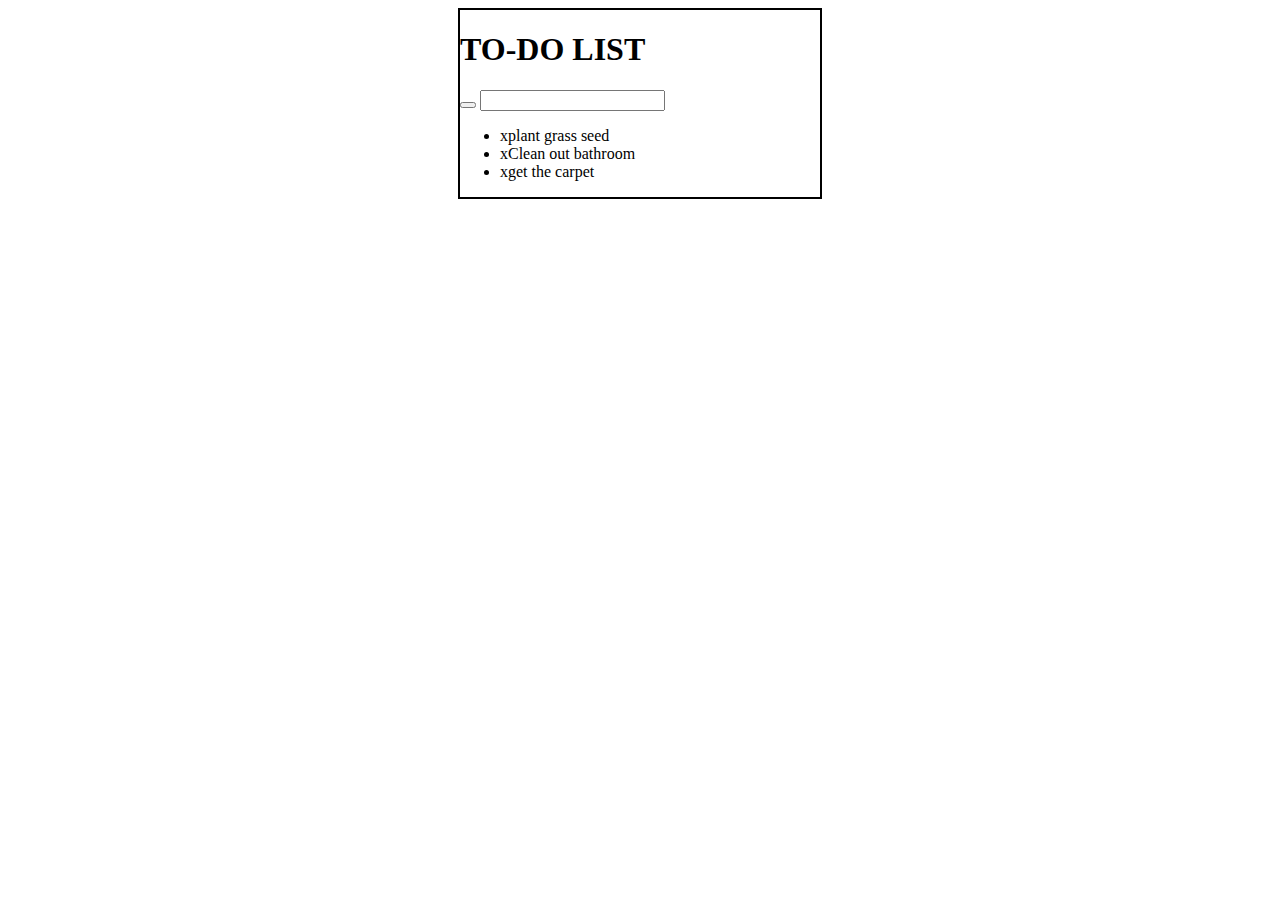
==== todo/index.html @ f8051602 "Todo" ====
<!DOCTYPE html>
<html lang="en" dir="ltr">
  <head>
    <meta charset="utf-8">
    <title>Todos</title>
  </head>
  <link rel="stylesheet" href="assets/css/todo.css">
  <body>

    <div id="container">
      <h1>TO-DO LIST</h1>
      <button type="button" name="button"></button>
      <input type="text">

      <ul>
        <li class="todo"><span class="delete">x</span>plant grass seed</li>
        <li class="todo"><span class="delete">x</span>Clean out bathroom</li>
        <li class="todo"><span class="delete">x</span>get the carpet</li>
      </ul>
    </div>


    <script type="text/javascript" src="assets/js/lib/jquery-3.3.1.js"></script>
    <script type="text/javascript" src="assets/js/todo.js"></script>
  </body>
</html>
---- todo/assets/css/todo.css ----
#container{
  border: 2px solid black;
  width: 360px;
  margin: 0 auto;
}

.completed{
  color: gray;
  text-decoration: line-through;
}
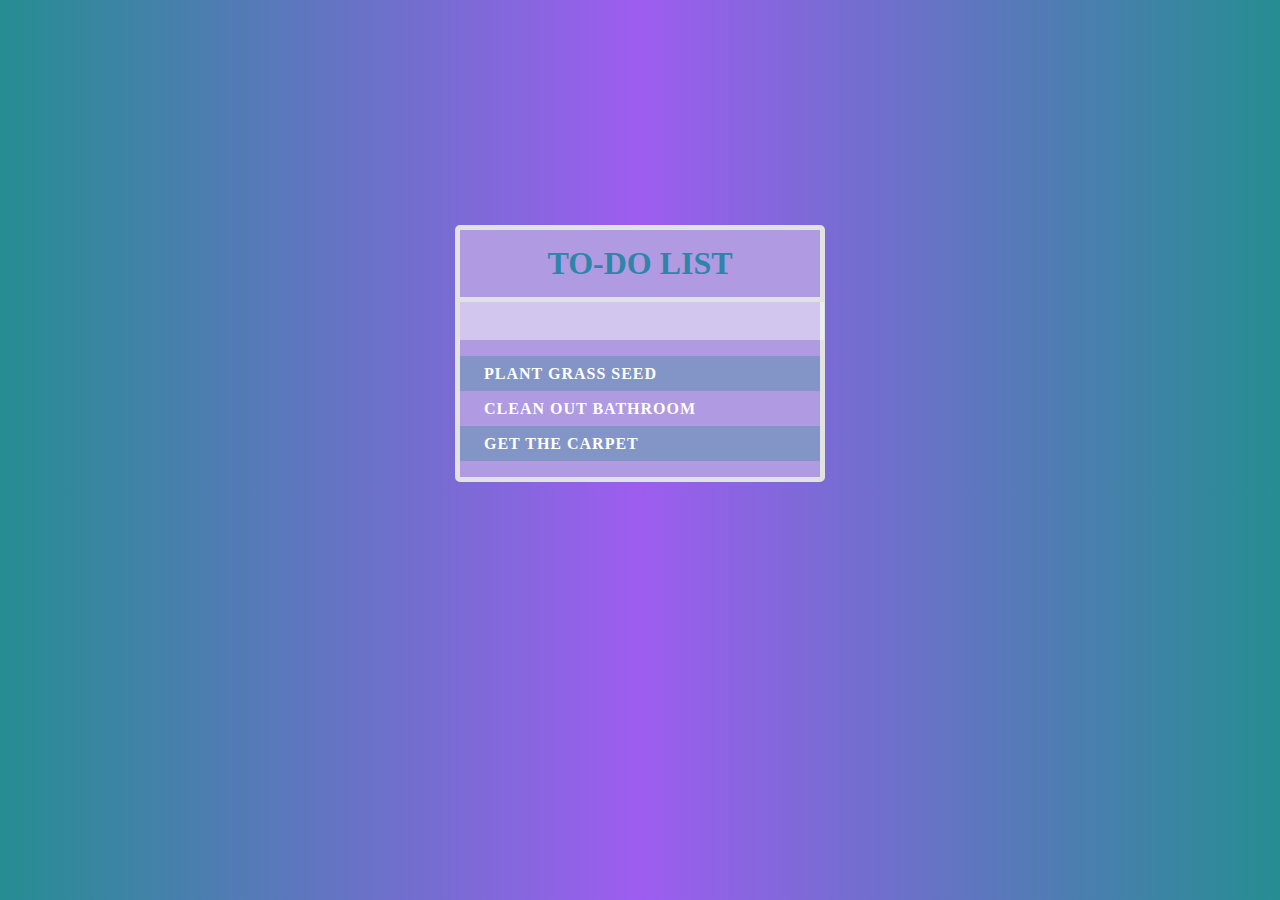
==== commit e2654174: "css" ====
--- a/todo/index.html
+++ b/todo/index.html
@@ -5,17 +5,17 @@
     <title>Todos</title>
   </head>
   <link rel="stylesheet" href="assets/css/todo.css">
+  <link href="https://fonts.googleapis.com/icon?family=Material+Icons" rel="stylesheet">
   <body>
 
     <div id="container">
       <h1>TO-DO LIST</h1>
-      <button type="button" name="button"></button>
-      <input type="text">
+      <input type="text" class="addTodo">
 
-      <ul>
-        <li class="todo"><span class="delete">x</span>plant grass seed</li>
-        <li class="todo"><span class="delete">x</span>Clean out bathroom</li>
-        <li class="todo"><span class="delete">x</span>get the carpet</li>
+      <ul class="todoList">
+        <li class="todo"><span class="delete"><i class="material-icons">delete_forever</i></span>plant grass seed</li>
+        <li class="todo"><span class="delete"><i class="material-icons">delete_forever</i></span>Clean out bathroom</li>
+        <li class="todo"><span class="delete"><i class="material-icons">delete_forever</i></span>get the carpet</li>
       </ul>
     </div>
 
--- a/todo/assets/css/todo.css
+++ b/todo/assets/css/todo.css
@@ -1,10 +1,78 @@
+body{
+  background: linear-gradient(to right, #268d92, #9d5df0, #268d92)}
+
+h1{
+  border-bottom: 5px solid #e2e2e2;
+  text-align: center;
+  color: #2d86a9;
+  padding: 15px;
+  margin: 0;
+}
+
 #container{
-  border: 2px solid black;
+  border: 5px solid #e2e2e2;
+  border-radius: 5px;
   width: 360px;
   margin: 0 auto;
+  margin-top: 25vh;
+  background: #b09ae1;
+}
+
+input{
+    width: 100%;
+    height: 4vh;
+    background: #ffffff6e;
+    border: none;
+    text-align: center;
+
+}
+
+ul{
+  padding: 0;
+  list-style: none;
+  letter-spacing: 1px;
+  color: white;
+  font-weight: 600;
+  text-transform: uppercase;
+}
+
+li{
+  line-height: 35px;
+}
+
+li:nth-child(odd){
+  background: #278d9354;
+}
+
+.material-icons{
+  vertical-align: sub;
+  color: #bb1414;
+
+}
+
+span{
+  -webkit-transition: margin .25s; /* Safari */
+  transition: margin .55s;
+  visibility: hidden;
+}
+
+span:hover{
+  visibility: visible;
+  margin: 0 20px;
 }
 
 .completed{
   color: gray;
   text-decoration: line-through;
 }
+
+.fa, .fas {
+    font-weight: 900;
+    width: 23px;
+    background: white;
+    border-radius: 20px;
+    height: 23px;
+    position: flex;
+    display: grid;
+    place-items: center;
+}
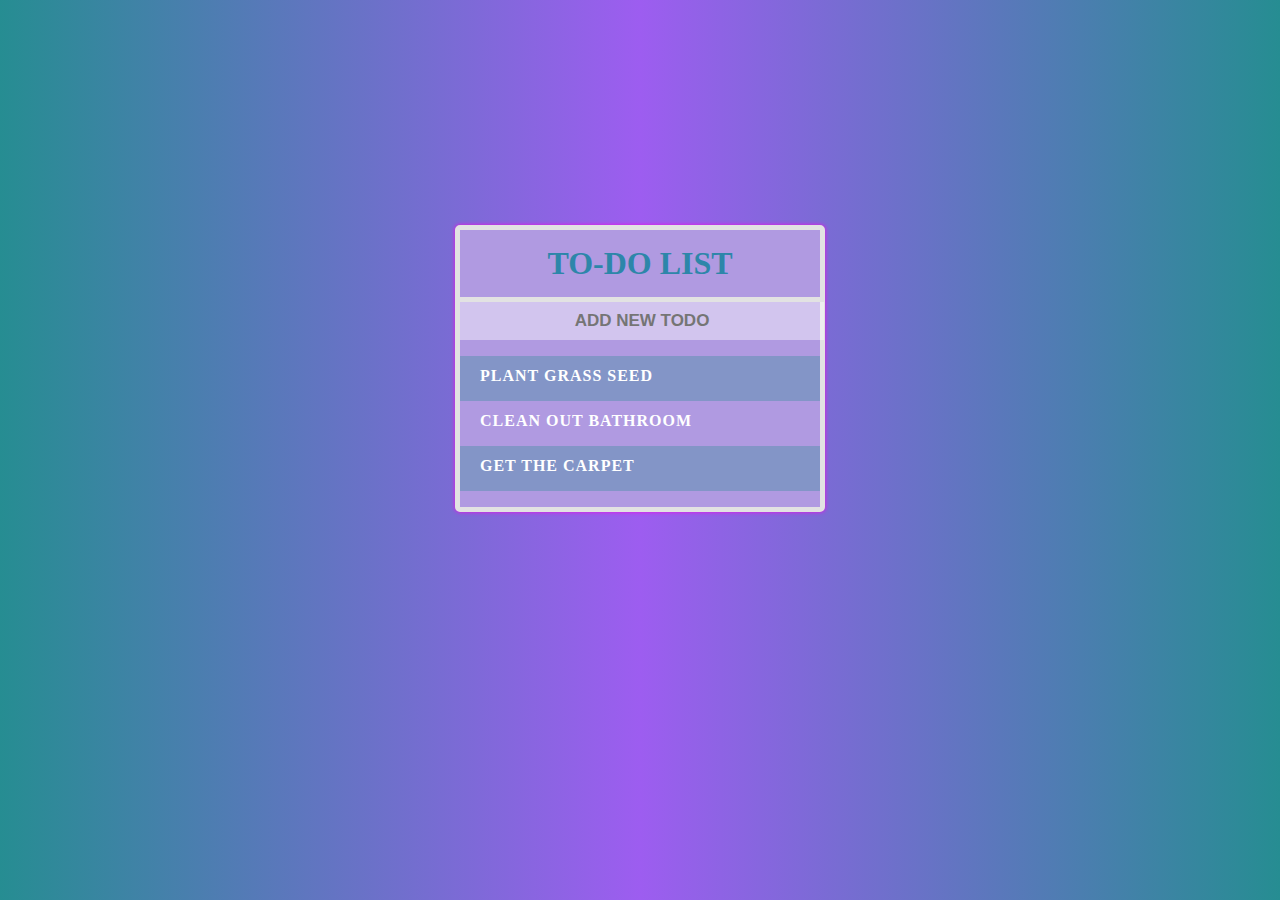
==== commit 899a7e39: "css final" ====
--- a/todo/index.html
+++ b/todo/index.html
@@ -10,7 +10,7 @@
 
     <div id="container">
       <h1>TO-DO LIST</h1>
-      <input type="text" class="addTodo">
+      <input type="text" class="addTodo" placeholder="Add New Todo">
 
       <ul class="todoList">
         <li class="todo"><span class="delete"><i class="material-icons">delete_forever</i></span>plant grass seed</li>
--- a/todo/assets/css/todo.css
+++ b/todo/assets/css/todo.css
@@ -16,6 +16,7 @@
   margin: 0 auto;
   margin-top: 25vh;
   background: #b09ae1;
+  box-shadow: 0 0px 4px #f30aec;
 }
 
 input{
@@ -24,7 +25,10 @@
     background: #ffffff6e;
     border: none;
     text-align: center;
-
+    color: #9b5dee;
+    font-weight: 600;
+    font-size: 17px;
+    text-transform: uppercase;
 }
 
 ul{
@@ -37,42 +41,31 @@
 }
 
 li{
-  line-height: 35px;
+  line-height: 40px;
+  vertical-align: sub;
 }
-
 li:nth-child(odd){
   background: #278d9354;
 }
 
-.material-icons{
-  vertical-align: sub;
+span{
+  height: 40px;
+  width: 0;
+  margin-right: 20px;
+  vertical-align: -webkit-baseline-middle;
+  text-align: center;
   color: #bb1414;
-
+  display: inline-block;
+  visibility: collapse;
+  transition: .2s linear;
 }
 
-span{
-  -webkit-transition: margin .25s; /* Safari */
-  transition: margin .55s;
-  visibility: hidden;
-}
-
-span:hover{
+li:hover span{
+  width: 40px;
   visibility: visible;
-  margin: 0 20px;
 }
 
 .completed{
   color: gray;
   text-decoration: line-through;
 }
-
-.fa, .fas {
-    font-weight: 900;
-    width: 23px;
-    background: white;
-    border-radius: 20px;
-    height: 23px;
-    position: flex;
-    display: grid;
-    place-items: center;
-}
